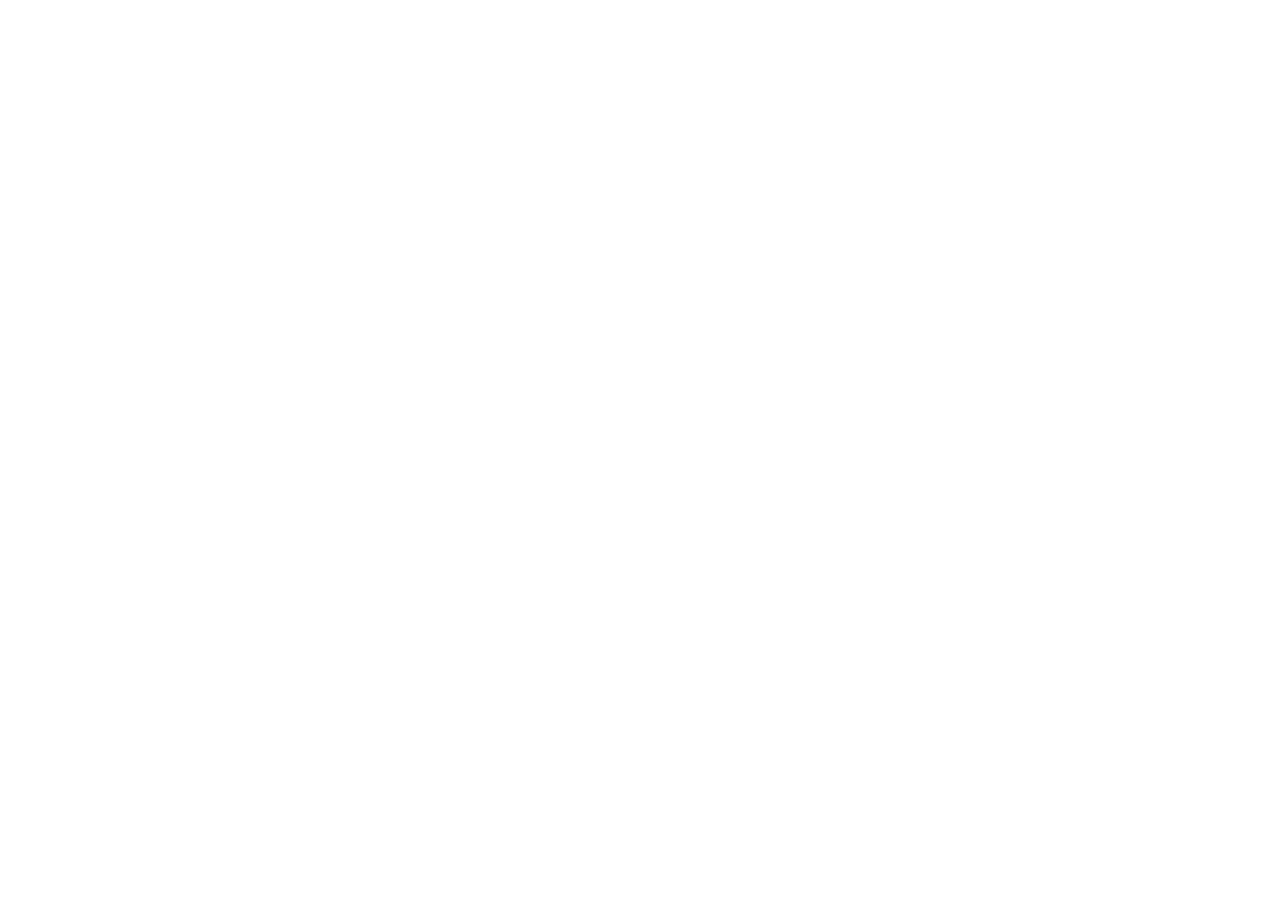
==== index.html @ b05023c7 "local do index" ====
<!DOCTYPE html>
<html lang="pt-br">
<head>
    <meta charset="UTF-8">
    <meta http-equiv="X-UA-Compatible" content="IE=edge">
    <meta name="viewport" content="width=device-width, initial-scale=1.0">
    <title>Projeto NeoBaka</title>
    <link rel="shortcut icon" href="imagens/logo.jpg"   href="css/estilo.css">
</head>
<body>
    <div id="container">
        <div id="topo">
            <div id="topo1"></div>
            <div id="topo2"></div>
        </div>
</body>
</html>
---- css/estilo.css ----
* {
    margin: 0;
    padding: 0;
    box-sizing: border-box;
}
#container {
    border-style: solid;
    width: 90vw;
    height: 100vh;
    background-color: cornflowerblue;
    display: flex;
    flex-wrap: wrap;
    justify-content: space-evenly;
    align-items: center;

}
#topo {
    width: 90%;
    height: 20vh;
    border-style: solid;
    border-color: black;
    border-radius: 50px e 30px ;
    background-color: silver;
    display: flex;
    justify-content: space-around;
    align-items: center;
}

#topo1{
    width: 30%;
    height: 90%;
    background-color: white;
    border-color: black;
    border-radius: 50px;
}

#topo2{
    width: 60%;
    height: 90%;
    background-color: sienna;
    border-color: black;
    border-radius: 15px;

}
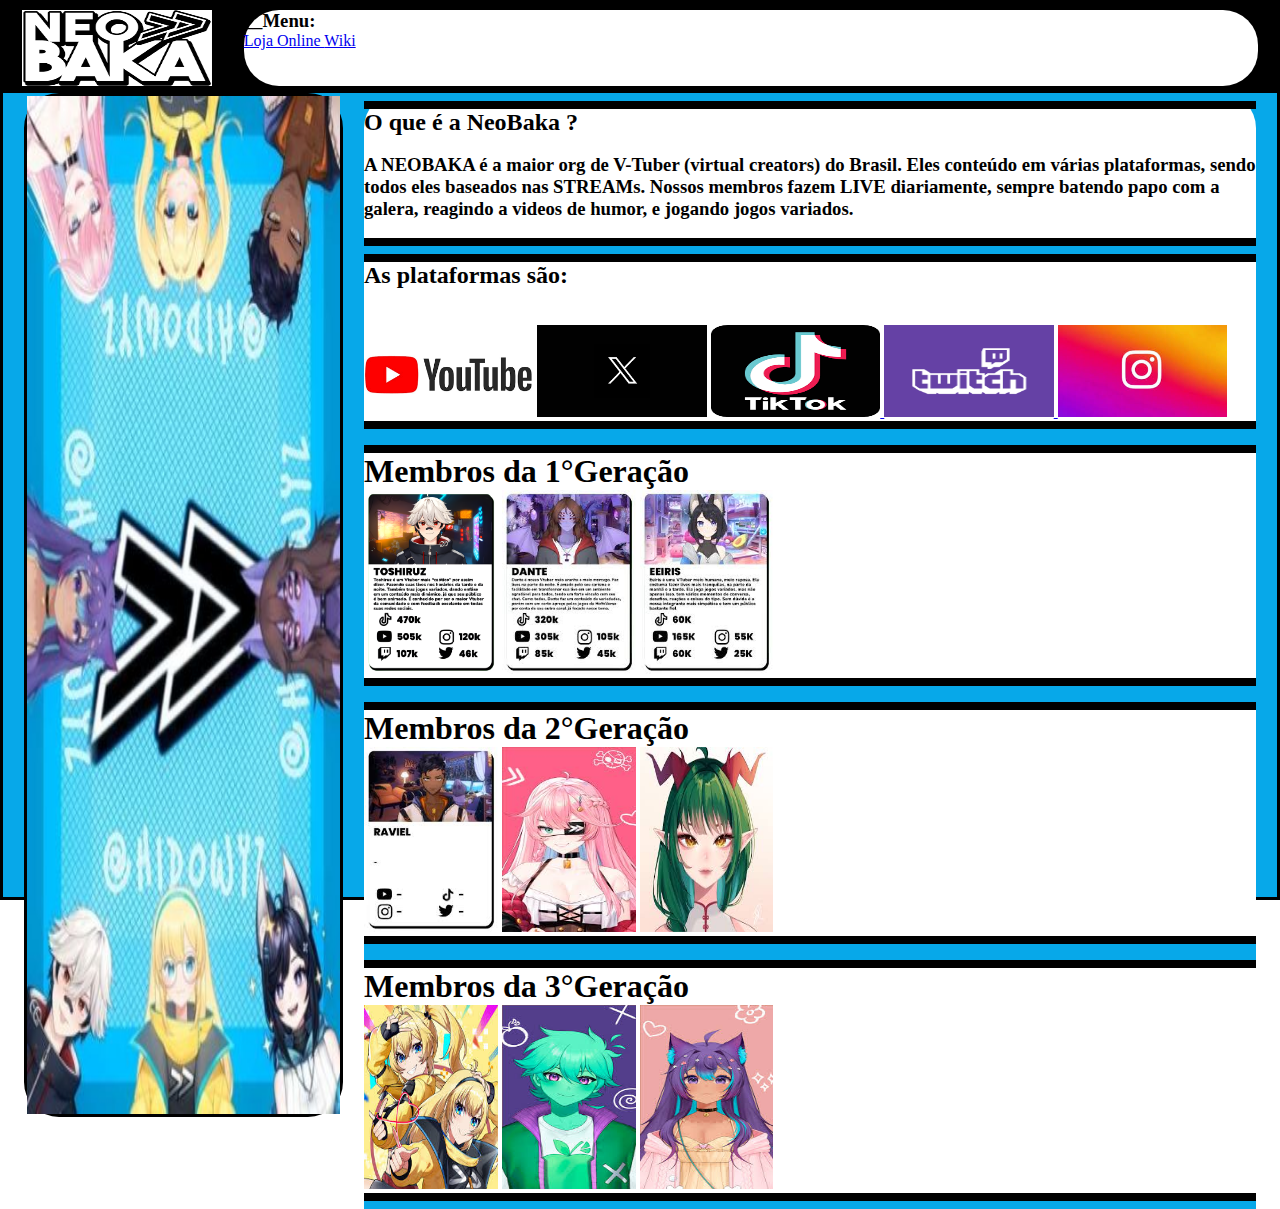
==== commit c1d1c58d: "Projeto Neo" ====
--- a/index.html
+++ b/index.html
@@ -3,15 +3,99 @@
 <head>
     <meta charset="UTF-8">
     <meta http-equiv="X-UA-Compatible" content="IE=edge">
-    <meta name="viewport" content="width=device-width, initial-scale=1.0">
-    <title>Projeto NeoBaka</title>
-    <link rel="shortcut icon" href="imagens/logo.jpg"   href="css/estilo.css">
+    <meta name="viewport" content="width=device-w">
+    <link rel="stylesheet" href="css/estilo.css">
+    <link rel="shortcut icon" href="imagens/logo.jpg" >  
+    
+    <title>Projeto NeoBaka<< </title>
 </head>
 <body>
-    <div id="container">
-        <div id="topo">
-            <div id="topo1"></div>
-            <div id="topo2"></div>
+
+    <div id="painel">
+
+       <div id="topo">
+
+        <div id="topo1">
+            <IMG SRC="imagens/Topo.png" WIDTH="100%vh"
+            HEIGHT="100%vh" aling="center" >
+            
+
+             </div>
+        <div id="topo2">
+            <h3><b>__Menu:</b></h3>
+            <A HREF = "https://neobakastore.com/"> Loja Online </A> 
+            <A HREF = "https://neobaka.fandom.com/pt-br/wiki/Neobaka_Wiki "> Wiki   </A> 
+                
         </div>
+       </div>
+
+       <div div id="Lat1" >
+        <IMG SRC="imagens/neo.jpg" WIDTH="100%"
+        HEIGHT="100% vw" aling="center">
+        
+
+       </div>
+       <div id="principal">
+
+        <HR width="100%" align="center" size="10" color="#07A8E9" noshade>
+        <HR width="100%" align="center" size="10" color="black" noshade>
+        <h2><b> O que é a NeoBaka ?</b></h2>
+        <br>
+
+         <h3>A NEOBAKA é a maior org de V-Tuber (virtual creators) do Brasil. Eles conteúdo em várias
+         plataformas, sendo todos eles baseados nas STREAMs. Nossos membros fazem LIVE diariamente,
+        sempre batendo papo com a galera, reagindo a videos de humor, e jogando jogos variados.</h3>
+        <br>
+        <HR width="100%" align="center" size="10" color="black" noshade>
+        <HR width="100%" align="center" size="10" color="#07A8E9" noshade>
+        <HR width="100%" align="center" size="10" color="black" noshade>
+        <h2><b> As plataformas são:</b></h2>
+        <br><br>
+            <A HREF = "https://www.youtube.com/@NEOBAKA"> <IMG SRC="imagens/youtube.png" WIDTH="19%"></A>
+            <A HREF = "https://twitter.com/neobaka"> <IMG SRC="imagens/twitter.png" WIDTH="19%" height="9%"></A> 
+            <A HREF = "https://www.tiktok.com/@neobaka"> <IMG SRC="imagens/tiktok.png" WIDTH="19%" height="9%"> </A>
+            <A HREF = "https://www.twitch.tv/team/neobaka"> <IMG SRC="imagens/twitch.jpg" WIDTH="19%" height="9%"> </A>
+            <A HREF = "https://www.instagram.com/neobakaoficial/"> <IMG SRC="imagens/instagram.jpg" WIDTH="19%" height="9%"> </A>
+                <HR width="100%" align="center" size="10" color="black" noshade>
+                <HR width="100%" align="center" size="10" color="#07A8E9" noshade>
+                    <HR width="100%" align="center" size="10" color="#07A8E9" noshade>
+                    <HR width="100%" align="center" size="10" color="black" noshade>
+                <h1> Membros da 1°Geração</h1>
+                <IMG SRC="imagens/toshi.png" WIDTH="15% vh"
+        HEIGHT="18% vw" aling="center">
+        <IMG SRC="imagens/dante.jpg" WIDTH="15% vh"
+        HEIGHT="18% vw" aling="center">
+        <IMG SRC="imagens/eeiris.jpg" WIDTH="15% vh"
+        HEIGHT="18% vw" aling="center">
+        <HR width="100%" align="center" size="10" color="black" noshade>
+        <HR width="100%" align="center" size="10" color="#07A8E9" noshade>
+            <HR width="100%" align="center" size="10" color="#07A8E9" noshade>
+                <HR width="100%" align="center" size="10" color="black" noshade>
+            <h1> Membros da 2°Geração</h1>
+            <IMG SRC="imagens/raviel.jpg" WIDTH="15% vh"
+    HEIGHT="18% vw" aling="center">
+    <IMG SRC="imagens/eve.jpg" WIDTH="15% vh"
+    HEIGHT="18% vw" aling="center">
+    <IMG SRC="imagens/mei.jpg" WIDTH="15% vh"
+    HEIGHT="18% vw" aling="center">
+    <HR width="100%" align="center" size="10" color="black" noshade>
+    <HR width="100%" align="center" size="10" color="#07A8E9" noshade>
+        <HR width="100%" align="center" size="10" color="#07A8E9" noshade>
+            <HR width="100%" align="center" size="10" color="black" noshade>
+        <h1> Membros da 3°Geração</h1>
+        <IMG SRC="imagens/images (1).jpg" WIDTH="15% vh"
+HEIGHT="18% vw" aling="center">
+<IMG SRC="imagens/images.jpg" WIDTH="15% vh"
+HEIGHT="18% vw" aling="center">
+<IMG SRC="imagens/download.jpg" WIDTH="15% vh"
+HEIGHT="18% vw" aling="center">
+<HR width="100%" align="center" size="10" color="black" noshade>
+<HR width="100%" align="center" size="10" color="#07A8E9" noshade>
+
+
+       </div>
+       
+    </div>
+
 </body>
 </html>--- a/css/estilo.css
+++ b/css/estilo.css
@@ -3,11 +3,11 @@
     padding: 0;
     box-sizing: border-box;
 }
-#container {
+#painel {
     border-style: solid;
-    width: 90vw;
+    width: 100vw;
     height: 100vh;
-    background-color: cornflowerblue;
+    background-color: #07A8E9;
     display: flex;
     flex-wrap: wrap;
     justify-content: space-evenly;
@@ -15,30 +15,51 @@
 
 }
 #topo {
-    width: 90%;
-    height: 20vh;
+    width: 100%;
+    height: 10vh;
     border-style: solid;
     border-color: black;
-    border-radius: 50px e 30px ;
-    background-color: silver;
+    border-radius: 60px e 30px ;
+    background-color: black;
     display: flex;
     justify-content: space-around;
     align-items: center;
 }
 
 #topo1{
-    width: 30%;
+    width: 15%;
     height: 90%;
     background-color: white;
     border-color: black;
-    border-radius: 50px;
+    border-radius: 70px;
 }
 
 #topo2{
-    width: 60%;
+    width: 80%;
     height: 90%;
-    background-color: sienna;
+    background-color: white;
     border-color: black;
-    border-radius: 15px;
+    border-radius: 35px;
 
-}+}
+#Lat1 {
+    width: 25%;
+    height: 80vw;
+    border-style: solid;
+    background-color: black;
+    border-color: black;
+    align-items: right;
+    border-radius: 35px;
+
+}
+#principal {
+ 
+    width: 70%;
+    height: 80vw;
+    background-color: white;
+    border-color: black;
+    border-radius: 35px;
+    align-items: left;
+
+
+}
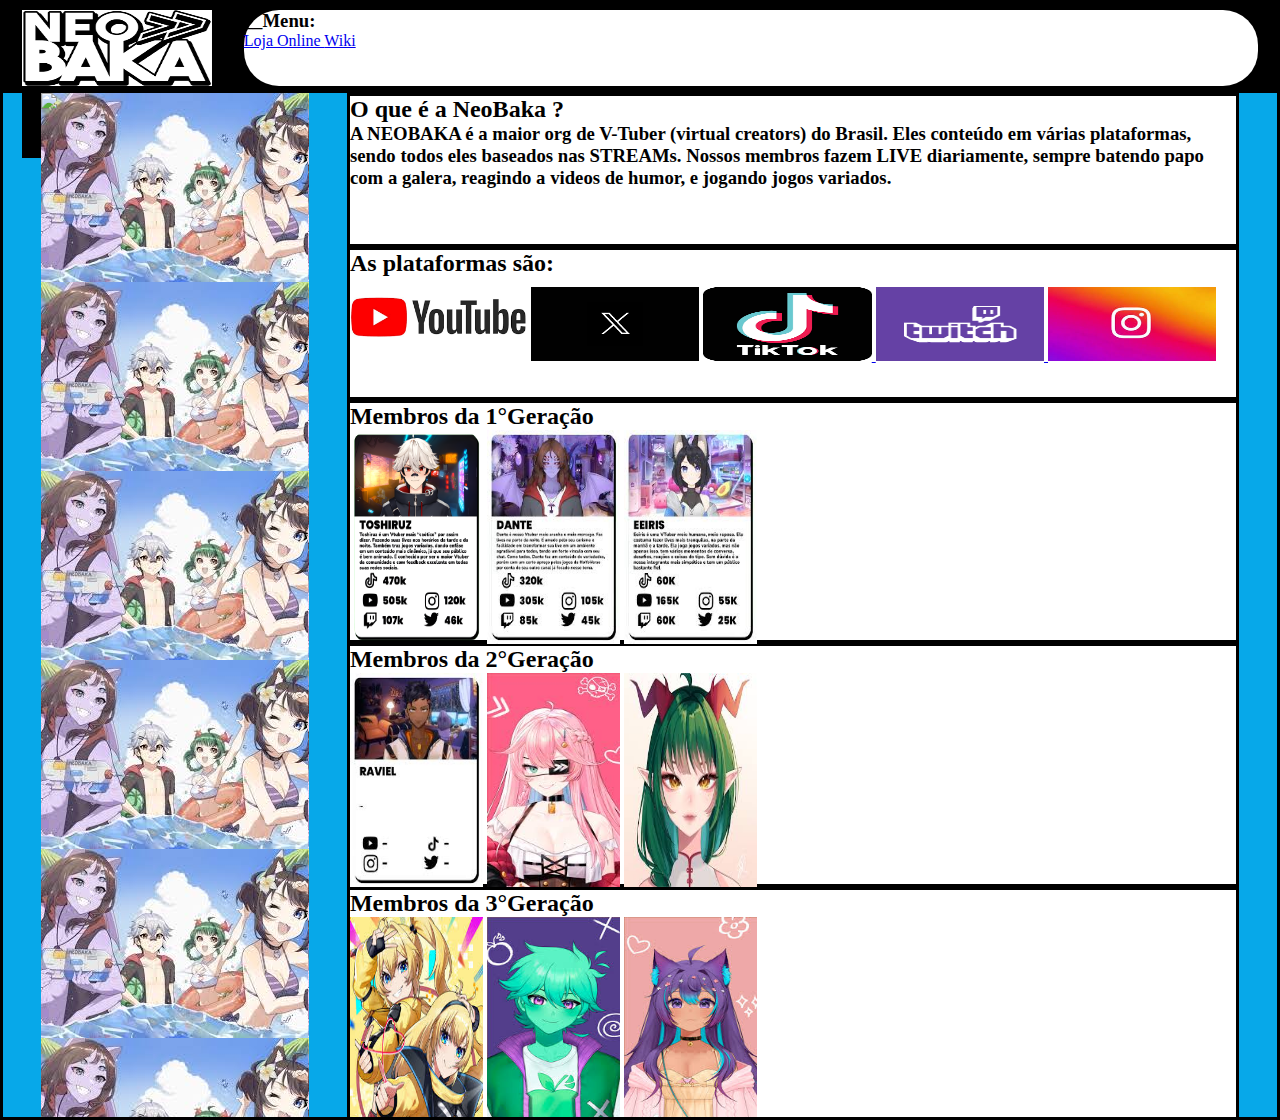
==== commit 366a3ac3: "Projeto da Neo" ====
--- a/index.html
+++ b/index.html
@@ -14,85 +14,75 @@
     <div id="painel">
 
        <div id="topo">
-
+    
         <div id="topo1">
             <IMG SRC="imagens/Topo.png" WIDTH="100%vh"
             HEIGHT="100%vh" aling="center" >
-            
+            <div id="Quadrado"></div>
 
              </div>
         <div id="topo2">
             <h3><b>__Menu:</b></h3>
             <A HREF = "https://neobakastore.com/"> Loja Online </A> 
-            <A HREF = "https://neobaka.fandom.com/pt-br/wiki/Neobaka_Wiki "> Wiki   </A> 
-                
+            <A HREF = "https://neobaka.fandom.com/pt-br/wiki/Neobaka_Wiki "> Wiki   </A> </div>
+
+          
         </div>
-       </div>
-
-       <div div id="Lat1" >
-        <IMG SRC="imagens/neo.jpg" WIDTH="100%"
-        HEIGHT="100% vw" aling="center">
         
 
-       </div>
-       <div id="principal">
+        <div id="Lat">
+            
+                  <figure class="gif">
+                        <img src="css/img/download.gif">
+                  </figure>
+           
+          
+           </div>
 
-        <HR width="100%" align="center" size="10" color="#07A8E9" noshade>
-        <HR width="100%" align="center" size="10" color="black" noshade>
-        <h2><b> O que é a NeoBaka ?</b></h2>
-        <br>
-
-         <h3>A NEOBAKA é a maior org de V-Tuber (virtual creators) do Brasil. Eles conteúdo em várias
-         plataformas, sendo todos eles baseados nas STREAMs. Nossos membros fazem LIVE diariamente,
-        sempre batendo papo com a galera, reagindo a videos de humor, e jogando jogos variados.</h3>
-        <br>
-        <HR width="100%" align="center" size="10" color="black" noshade>
-        <HR width="100%" align="center" size="10" color="#07A8E9" noshade>
-        <HR width="100%" align="center" size="10" color="black" noshade>
-        <h2><b> As plataformas são:</b></h2>
-        <br><br>
-            <A HREF = "https://www.youtube.com/@NEOBAKA"> <IMG SRC="imagens/youtube.png" WIDTH="19%"></A>
-            <A HREF = "https://twitter.com/neobaka"> <IMG SRC="imagens/twitter.png" WIDTH="19%" height="9%"></A> 
-            <A HREF = "https://www.tiktok.com/@neobaka"> <IMG SRC="imagens/tiktok.png" WIDTH="19%" height="9%"> </A>
-            <A HREF = "https://www.twitch.tv/team/neobaka"> <IMG SRC="imagens/twitch.jpg" WIDTH="19%" height="9%"> </A>
-            <A HREF = "https://www.instagram.com/neobakaoficial/"> <IMG SRC="imagens/instagram.jpg" WIDTH="19%" height="9%"> </A>
-                <HR width="100%" align="center" size="10" color="black" noshade>
-                <HR width="100%" align="center" size="10" color="#07A8E9" noshade>
-                    <HR width="100%" align="center" size="10" color="#07A8E9" noshade>
-                    <HR width="100%" align="center" size="10" color="black" noshade>
-                <h1> Membros da 1°Geração</h1>
-                <IMG SRC="imagens/toshi.png" WIDTH="15% vh"
-        HEIGHT="18% vw" aling="center">
-        <IMG SRC="imagens/dante.jpg" WIDTH="15% vh"
-        HEIGHT="18% vw" aling="center">
-        <IMG SRC="imagens/eeiris.jpg" WIDTH="15% vh"
-        HEIGHT="18% vw" aling="center">
-        <HR width="100%" align="center" size="10" color="black" noshade>
-        <HR width="100%" align="center" size="10" color="#07A8E9" noshade>
-            <HR width="100%" align="center" size="10" color="#07A8E9" noshade>
-                <HR width="100%" align="center" size="10" color="black" noshade>
-            <h1> Membros da 2°Geração</h1>
-            <IMG SRC="imagens/raviel.jpg" WIDTH="15% vh"
-    HEIGHT="18% vw" aling="center">
-    <IMG SRC="imagens/eve.jpg" WIDTH="15% vh"
-    HEIGHT="18% vw" aling="center">
-    <IMG SRC="imagens/mei.jpg" WIDTH="15% vh"
-    HEIGHT="18% vw" aling="center">
-    <HR width="100%" align="center" size="10" color="black" noshade>
-    <HR width="100%" align="center" size="10" color="#07A8E9" noshade>
-        <HR width="100%" align="center" size="10" color="#07A8E9" noshade>
-            <HR width="100%" align="center" size="10" color="black" noshade>
-        <h1> Membros da 3°Geração</h1>
-        <IMG SRC="imagens/images (1).jpg" WIDTH="15% vh"
-HEIGHT="18% vw" aling="center">
-<IMG SRC="imagens/images.jpg" WIDTH="15% vh"
-HEIGHT="18% vw" aling="center">
-<IMG SRC="imagens/download.jpg" WIDTH="15% vh"
-HEIGHT="18% vw" aling="center">
-<HR width="100%" align="center" size="10" color="black" noshade>
-<HR width="100%" align="center" size="10" color="#07A8E9" noshade>
-
-
+        
+        <div id="principal">
+            <div id="Part1">
+                <h2> O que é a NeoBaka ?</h2>
+                
+                <h3>A NEOBAKA é a maior org de V-Tuber (virtual creators) do Brasil. Eles conteúdo em várias
+                 plataformas, sendo todos eles baseados nas STREAMs. Nossos membros fazem LIVE diariamente,
+                 sempre batendo papo com a galera, reagindo a videos de humor, e jogando jogos variados.</h3>
+                </div>
+           
+            <div id="Part2">  <h2>As plataformas são:</h2>
+       
+                <A HREF = "https://www.youtube.com/@NEOBAKA"> <IMG SRC="imagens/youtube.png" WIDTH="20%"></A>
+                <A HREF = "https://twitter.com/neobaka"> <IMG SRC="imagens/twitter.png" WIDTH="19%" height="50%"></A> 
+                <A HREF = "https://www.tiktok.com/@neobaka"> <IMG SRC="imagens/tiktok.png" WIDTH="19%" height="50%"> </A>
+                <A HREF = "https://www.twitch.tv/team/neobaka"> <IMG SRC="imagens/twitch.jpg" WIDTH="19%" height="50%"> </A>
+                <A HREF = "https://www.instagram.com/neobakaoficial/"> <IMG SRC="imagens/instagram.jpg" WIDTH="19%" height="50%"> </A>
+                    
+            </div>
+            <div id="Part3">
+                <h2> Membros da 1°Geração</h2>
+                        <IMG SRC="imagens/toshi.png" WIDTH="15%vh"
+                        HEIGHT="90% vw" aling="center">
+                        <IMG SRC="imagens/dante.jpg" WIDTH="15%vh"
+                         HEIGHT="90% vw" aling="center">
+                        <IMG SRC="imagens/eeiris.jpg" WIDTH="15%vh"
+                        HEIGHT="90% vw" aling="center">
+            </div>
+            <div id="Part4"> <h2> Membros da 2°Geração</h2>
+                <IMG SRC="imagens/raviel.jpg" WIDTH="15% vh"
+                 HEIGHT="90% vw" aling="center">
+                <IMG SRC="imagens/eve.jpg" WIDTH="15% vh"
+                 HEIGHT="90% vw" aling="center">
+                <IMG SRC="imagens/mei.jpg" WIDTH="15% vh"
+                 HEIGHT="90% vw" aling="center">
+                </div>
+            <div id="Part5"><h2> Membros da 3°Geração</h2>
+                <IMG SRC="imagens/images (1).jpg" WIDTH="15% vh"
+               HEIGHT="90% vw" aling="center">
+               <IMG SRC="imagens/images.jpg" WIDTH="15% vh"
+               HEIGHT="90% vw" aling="center">
+               <IMG SRC="imagens/download.jpg" WIDTH="15% vh"
+               HEIGHT="90% vw" aling="center"></div>
+       
        </div>
        
     </div>
--- a/css/estilo.css
+++ b/css/estilo.css
@@ -6,12 +6,13 @@
 #painel {
     border-style: solid;
     width: 100vw;
-    height: 100vh;
+    
     background-color: #07A8E9;
     display: flex;
     flex-wrap: wrap;
     justify-content: space-evenly;
     align-items: center;
+    overflow: auto;
 
 }
 #topo {
@@ -42,16 +43,36 @@
     border-radius: 35px;
 
 }
-#Lat1 {
-    width: 25%;
-    height: 80vw;
-    border-style: solid;
-    background-color: black;
-    border-color: black;
-    align-items: right;
-    border-radius: 35px;
+#Quadrado{
+    background: black;
+    width: 30%;
+    height: 90%;
+    animation: go-back 3s infinite alternate;
+    }
+  
+  @keyframes go-back {
+    from {
+    transform: translateX(1500px);
+    }
+    to {
+    transform: translateX(0);
+    }
+}
+
+#Lat {
+     width: 21%;
+     height: 80vw;
+     background-color: azure;
+     background-image: url(../imagens/imag1.jpg);
+     
+     border-color: black;
 
 }
+#gif {
+    text-align: center;
+   padding: 15px;
+}
+
 #principal {
  
     width: 70%;
@@ -63,3 +84,40 @@
 
 
 }
+#Part1 {
+  width: 100%;
+  height: 12vw;
+  background-color: white;
+  border-color: black;
+  border-style: solid;
+}
+#Part2 {
+
+  width: 100%;
+  height: 12vw;
+  background-color: white;
+  border-color: black;
+  border-style: solid;
+
+}
+#Part3 {
+    width: 100%;
+    height: 19vw;
+    background-color: white;
+    border-color: black;
+    border-style: solid;
+}
+#Part4 {
+    width: 100%;
+    height: 19vw;
+    background-color: white;
+    border-color: black;
+    border-style: solid;
+}
+#Part5 {
+    width: 100%;
+    height: 19vw;
+    background-color: white;
+    border-color: black;
+    border-style: solid;
+}